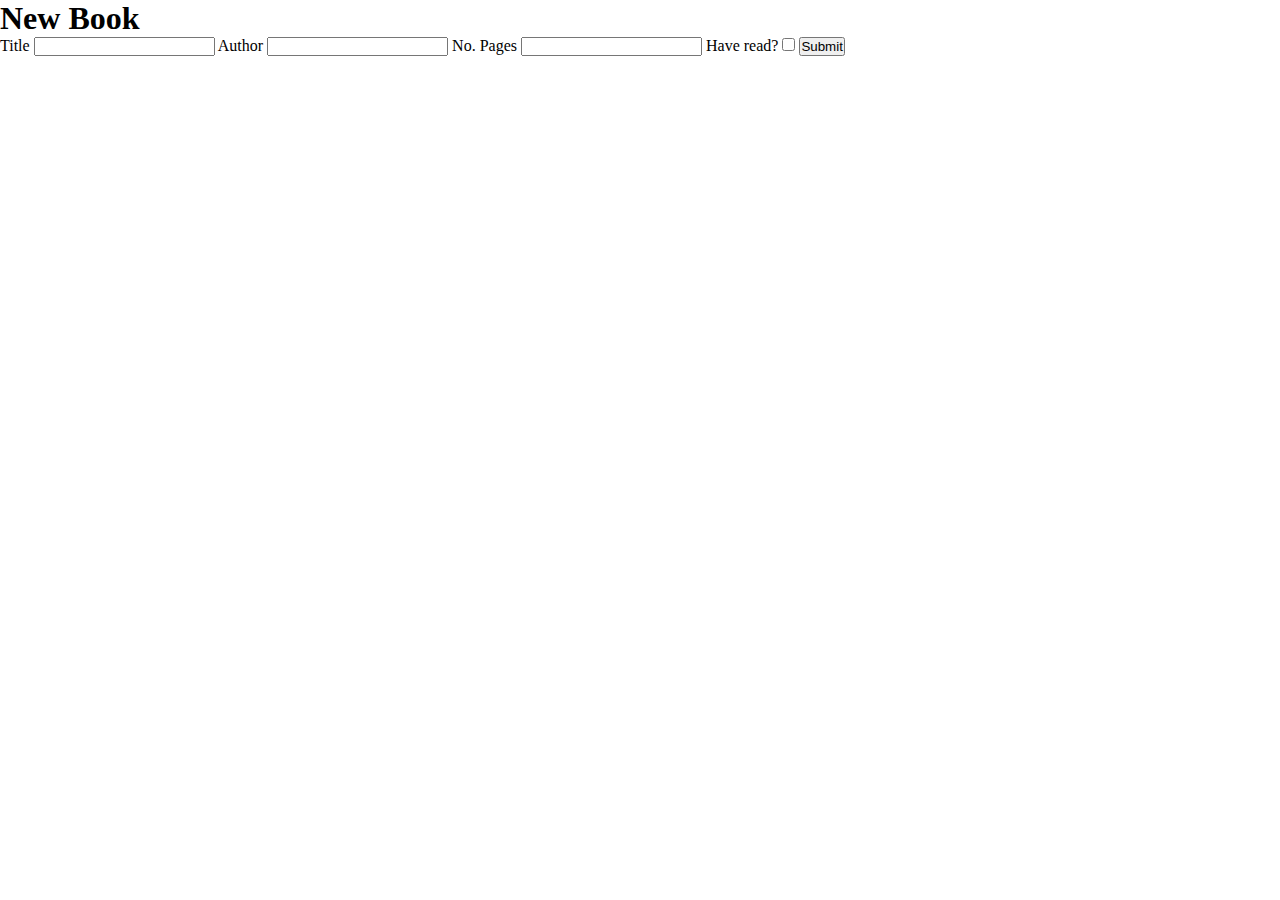
==== new-book.html @ d6dcb071 "Save new book info" ====
<!DOCTYPE html>
<html lang="en">
<head>
    <meta charset="UTF-8">
    <meta http-equiv="X-UA-Compatible" content="IE=edge">
    <meta name="viewport" content="width=device-width, initial-scale=1.0">
    <title>New Book</title>
    <link rel="stylesheet" href="./css/new-book.css">
    <script src="./js/library.js" defer></script>
</head>
<body>
    <h1>New Book</h1>
    <label for="title">Title</label>
    <input type="text" id="title" name="title">
    <label for="author">Author</label>
    <input type="text" id="author" name="author">
    <label for="num-pages">No. Pages</label>
    <input type="text" id="num-pages">
    <label for="have-read">Have read?</label>
    <input type="checkbox" id="have-read">
    <button type="submit" id="submit-btn">Submit</button>
</body>
</html>
---- css/new-book.css ----
* {
    margin: 0;
    padding: 0;
    box-sizing: border-box;
}
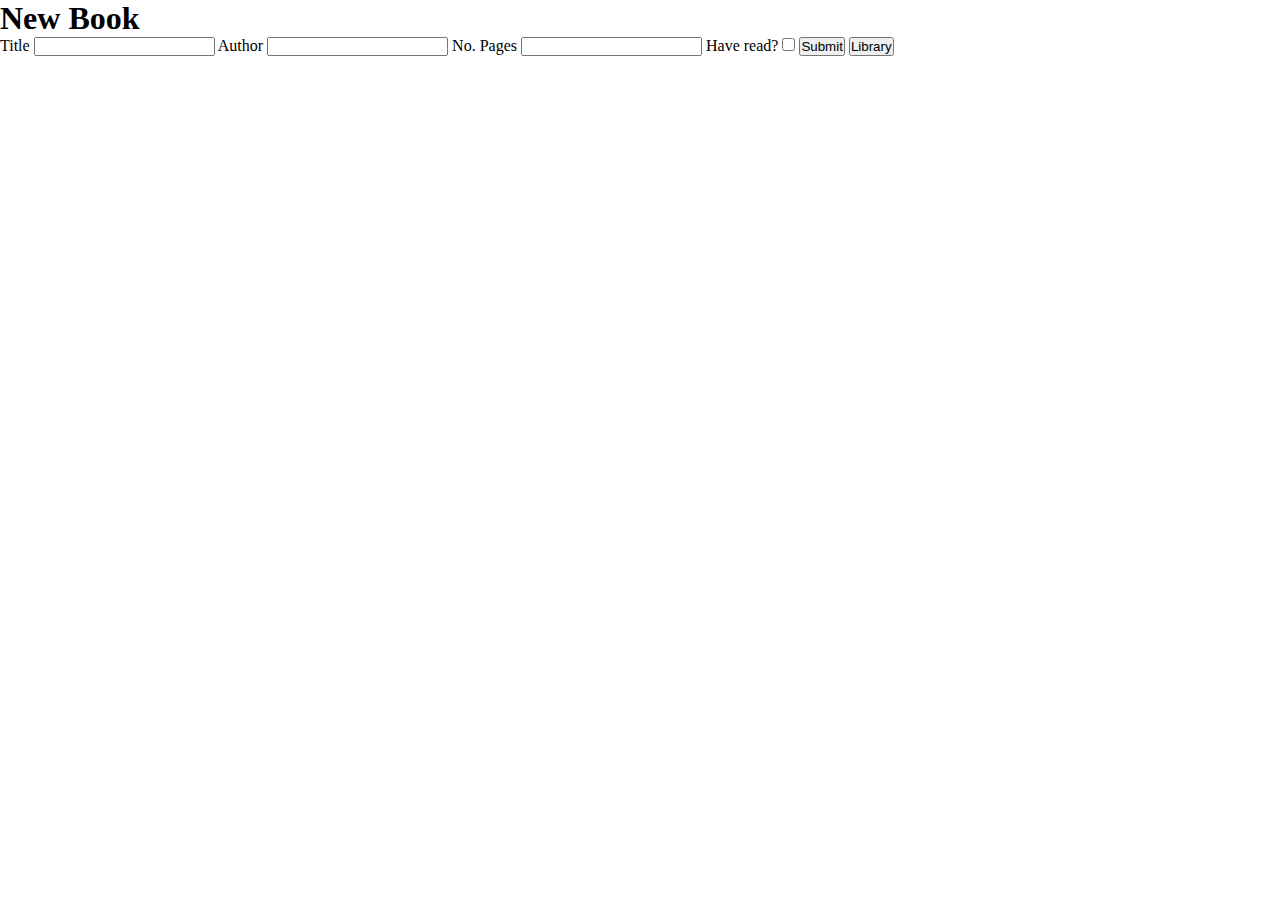
==== commit db2ef0e6: "Turn new book into card" ====
--- a/new-book.html
+++ b/new-book.html
@@ -19,5 +19,6 @@
     <label for="have-read">Have read?</label>
     <input type="checkbox" id="have-read">
     <button type="submit" id="submit-btn">Submit</button>
+    <button id="lib-btn">Library</button>
 </body>
 </html>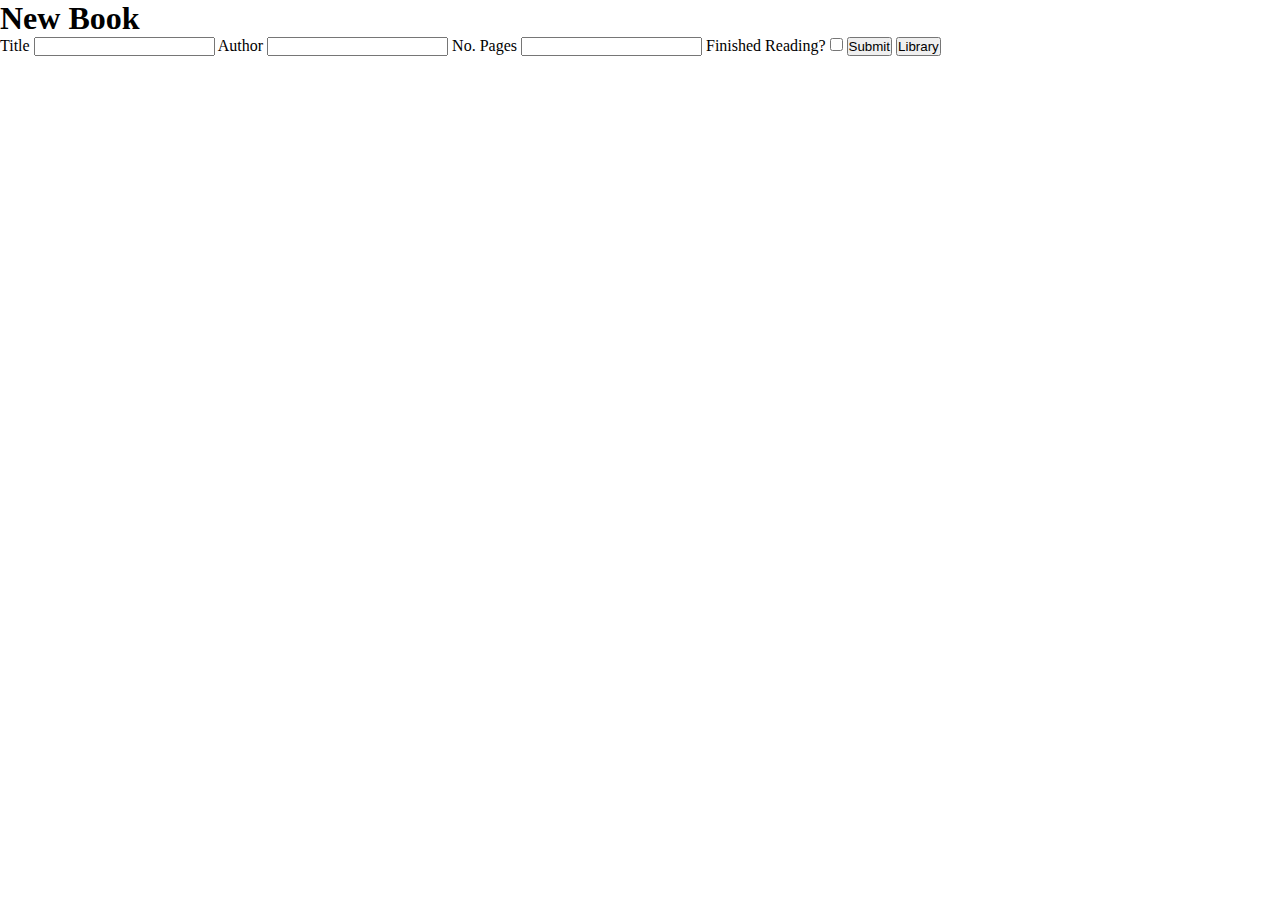
==== commit b6de20e8: "Add finished reading functionality" ====
--- a/new-book.html
+++ b/new-book.html
@@ -16,7 +16,7 @@
     <input type="text" id="author" name="author">
     <label for="num-pages">No. Pages</label>
     <input type="text" id="num-pages">
-    <label for="have-read">Have read?</label>
+    <label for="have-read">Finished Reading?</label>
     <input type="checkbox" id="have-read">
     <button type="submit" id="submit-btn">Submit</button>
     <button id="lib-btn">Library</button>
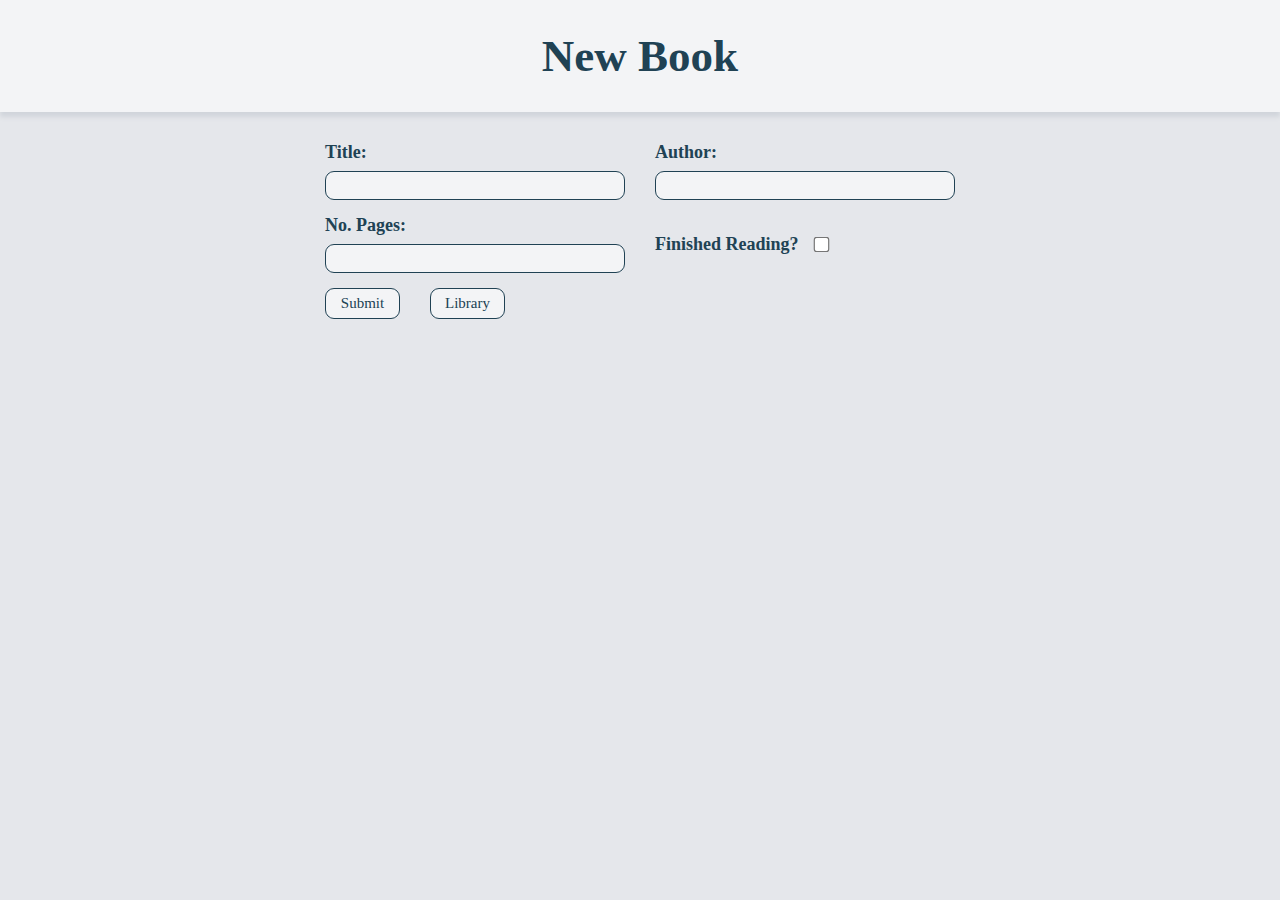
==== commit d697cc73: "Style main page + new book page" ====
--- a/new-book.html
+++ b/new-book.html
@@ -10,15 +10,27 @@
 </head>
 <body>
     <h1>New Book</h1>
-    <label for="title">Title</label>
-    <input type="text" id="title" name="title">
-    <label for="author">Author</label>
-    <input type="text" id="author" name="author">
-    <label for="num-pages">No. Pages</label>
-    <input type="text" id="num-pages">
-    <label for="have-read">Finished Reading?</label>
-    <input type="checkbox" id="have-read">
-    <button type="submit" id="submit-btn">Submit</button>
-    <button id="lib-btn">Library</button>
+    <div class="new-book-form">
+        <div class="input-pair">
+            <label for="title">Title:</label>
+            <input type="text" id="title" name="title">
+        </div>
+        <div class="input-pair">
+            <label for="author">Author:</label>
+            <input type="text" id="author" name="author">
+        </div>
+        <div class="input-pair">
+            <label for="num-pages">No. Pages:</label>
+            <input type="text" id="num-pages">
+        </div>
+        <div class="input-pair checkbox">
+            <label for="have-read">Finished Reading?</label>
+            <input type="checkbox" id="have-read">
+        </div>
+        <div class="form-row form-btns">
+            <button type="submit" id="submit-btn">Submit</button>
+            <button id="lib-btn">Library</button>
+        </div>
+    </div>
 </body>
 </html>--- a/css/new-book.css
+++ b/css/new-book.css
@@ -2,4 +2,97 @@
     margin: 0;
     padding: 0;
     box-sizing: border-box;
+}
+
+body, html {
+    width: 100%;
+    color: #204254;
+    background-color: #e5e7eb
+}
+
+h1 {
+    display: flex;
+    align-items: center;
+    justify-content: center;
+    padding: 30px 30px 30px 30px;
+    font-size: 45px;
+
+    background-color: #f3f4f6;
+
+    position: relative;
+    box-shadow: 0 4.5px 4.5px 0 #d1d5db;
+}
+
+.new-book-form {
+    display: grid;
+    grid-template-columns: 300px 300px;
+    padding: 30px;
+    column-gap: 30px;
+    row-gap: 15px;
+    justify-content: center;
+}
+
+.input-pair {
+    display: grid;
+    grid-template-rows: 1fr 1fr;
+}
+
+.input-pair label {
+    font-size: 18px;
+    font-weight: bold;
+
+}
+
+.input-pair input {
+    max-width: 300px;
+    border-radius: 9px;
+    padding: 6px 12px 6px 12px;
+    border: 1.2px solid #204254;
+    color: #204254;
+    background-color: #f3f4f6;
+}
+
+.input-pair input:focus {
+    outline: none;
+    border: 1.8px solid #204254;
+}
+
+.input-pair.checkbox {
+    display: flex;
+    align-items: center;
+    gap: 15px;
+}
+
+#have-read {
+    width: 15px;
+    transform: scale(1.2);
+    border: 1.2px solid #204254;
+}
+
+.form-btns {
+    display: flex;
+    gap: 30px;
+}
+
+.form-btns button {
+    all: unset;
+    box-sizing: border-box;
+    text-align: center;
+    font-size: 15px;
+    padding: 6px 12px 6px 12px;
+    border-radius: 9px;
+    border: 1.2px solid #204254;
+    color: #204254;
+    width: 75px;
+    background-color: #f3f4f6;
+}
+
+.form-btns button:hover {
+    font-weight: bold;
+    border: 1.5px solid #204254;
+}
+
+.form-btns button:active {
+    background-color: #204254;
+    color: #f3f4f6;
 }